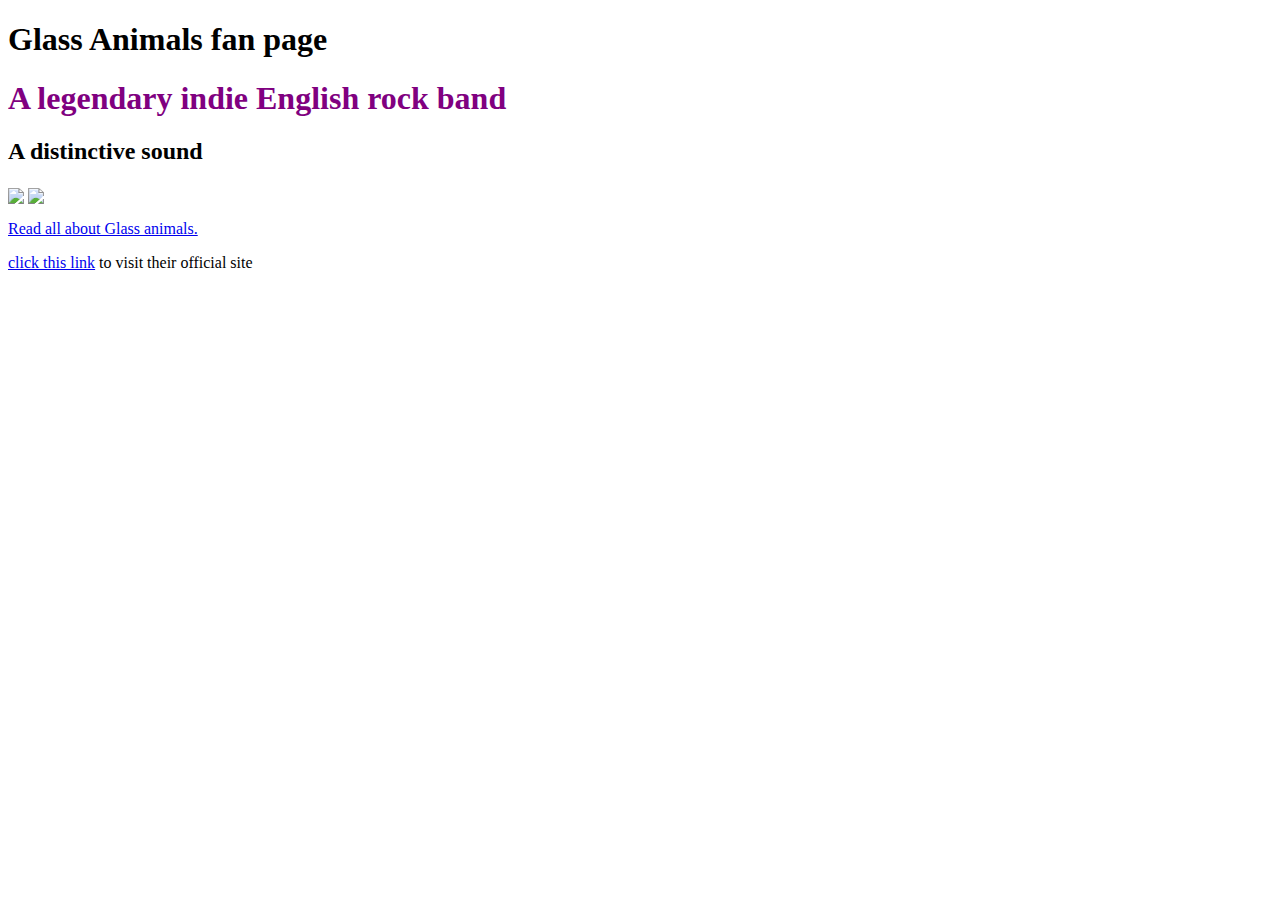
==== index.html @ e4cb8a3f "Add files via upload" ====
<!DOCTYPE html>
<html class="no-js" lang="en"><head><meta http-equiv="Content-Type" content="text/html; charset=UTF-8">

<meta http-equiv="x-ua-compatible"  content="ie=edge">
<meta name="viewport" content="width=device-width, initial-scale=1.0">
<title>Glass animals fan page</title>

<link rel="stylesheet" type="text/css" href="css/mystyle.css" >

</head>
<body>


<h1>Glass Animals fan page </h1>

<h1><font color= "purple">A legendary indie English rock band</font> </h1>

<link rel="preconnect" href="https://fonts.googleapis.com">
<link rel="preconnect" href="https://fonts.gstatic.com" crossorigin>
<link href="https://fonts.googleapis.com/css2?family=Poppins:ital,wght@0,500;1,300&display=swap" rel="stylesheet">


<h2>A distinctive sound</h2>


<img src="images/glassanimal.jpeg" align="center"> 

<img src="images/vinyl glass animals.jpeg" align="center">

<p> <a href="Bio.html" target="_blank"> Read all about Glass animals. </a><p/p>





<p><a href="https://www.glassanimals.com/how-to-be-a-human-being/"target="_blank">click this link</a> to visit their official site</p>

</body>
</html>
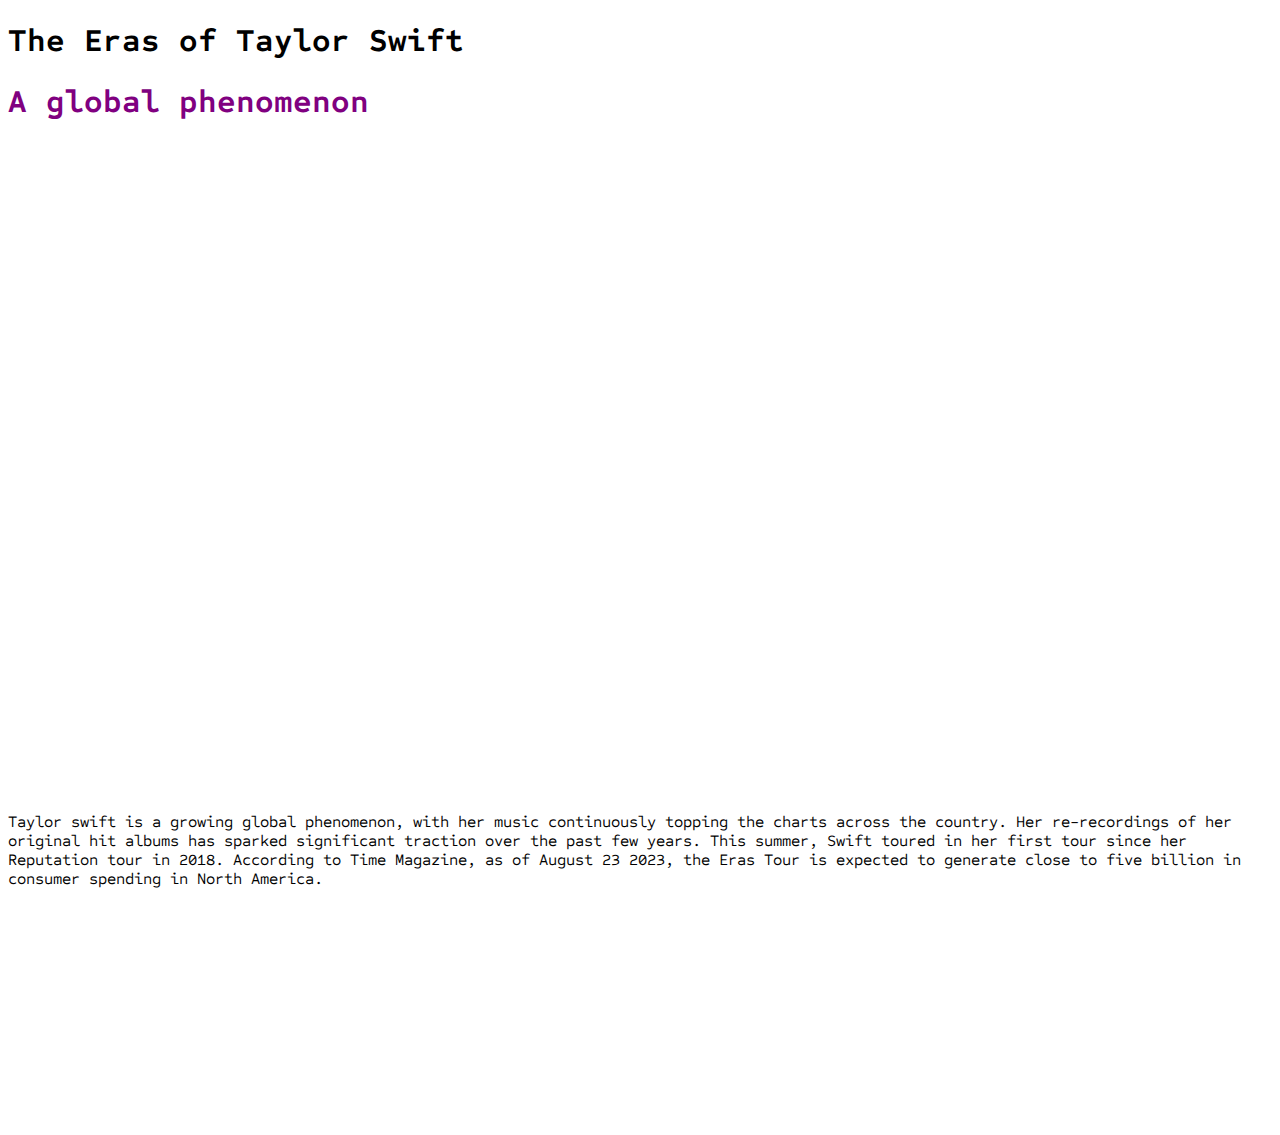
==== commit 42560c4d: "Add files via upload" ====
--- a/index.html
+++ b/index.html
@@ -1,39 +1,39 @@
 <!DOCTYPE html>
 <html class="no-js" lang="en"><head><meta http-equiv="Content-Type" content="text/html; charset=UTF-8">
 
+
 <meta http-equiv="x-ua-compatible"  content="ie=edge">
 <meta name="viewport" content="width=device-width, initial-scale=1.0">
-<title>Glass animals fan page</title>
-
-<link rel="stylesheet" type="text/css" href="css/mystyle.css" >
-
+<title>Taylor Swift: Her Eras</title>
+<head>
+<link rel="preconnect" href="https://fonts.googleapis.com">
+<link rel="preconnect" href="https://fonts.gstatic.com" crossorigin>
+<link href="https://fonts.googleapis.com/css2?family=Fuzzy+Bubbles&family=Poppins:ital,wght@0,500;1,300&family=Roboto:ital,wght@0,100;0,400;1,400;1,500&family=Sometype+Mono:ital@1&display=swap" rel="stylesheet">
+<style>
+body {
+	font-family: 'Sometype Mono', monospace;
+}
+</style>
 </head>
 <body>
 
 
-<h1>Glass Animals fan page </h1>
+<h1>The Eras of Taylor Swift </h1>
 
-<h1><font color= "purple">A legendary indie English rock band</font> </h1>
+<h1><font color= "purple">A global phenomenon</font> </h1>
 
-<link rel="preconnect" href="https://fonts.googleapis.com">
-<link rel="preconnect" href="https://fonts.gstatic.com" crossorigin>
-<link href="https://fonts.googleapis.com/css2?family=Poppins:ital,wght@0,500;1,300&display=swap" rel="stylesheet">
-
-
-<h2>A distinctive sound</h2>
-
-
-<img src="images/glassanimal.jpeg" align="center"> 
-
-<img src="images/vinyl glass animals.jpeg" align="center">
-
-<p> <a href="Bio.html" target="_blank"> Read all about Glass animals. </a><p/p>
+<iframe src='https://cdn.knightlab.com/libs/timeline3/latest/embed/index.html?source=1H7JJpM-ktouig1qcnsD-bJ5UzmdmOC91SwAu78_l91w&font=Default&lang=en&initial_zoom=2&height=650' width='100%' height='650' webkitallowfullscreen mozallowfullscreen allowfullscreen frameborder='0'></iframe>
 
 
 
 
-
-<p><a href="https://www.glassanimals.com/how-to-be-a-human-being/"target="_blank">click this link</a> to visit their official site</p>
+<p>Taylor swift is a growing global phenomenon, with her music continuously topping the charts across the country. Her re-recordings of her original hit albums has sparked significant traction over the past few years. This summer, Swift toured in her first tour since her Reputation tour in 2018. According to Time Magazine, as of August 23 2023, the Eras Tour is expected to generate close to five billion in consumer spending in North America. <p> 
 
 </body>
+
+<div>
+<iframe frameborder="0" class="juxtapose" width="100%" height="219" src="https://cdn.knightlab.com/libs/juxtapose/latest/embed/index.html?uid=a9daa4f4-72bb-11ee-b5be-6595d9b17862"></iframe>
+</div>
+
+
 </html>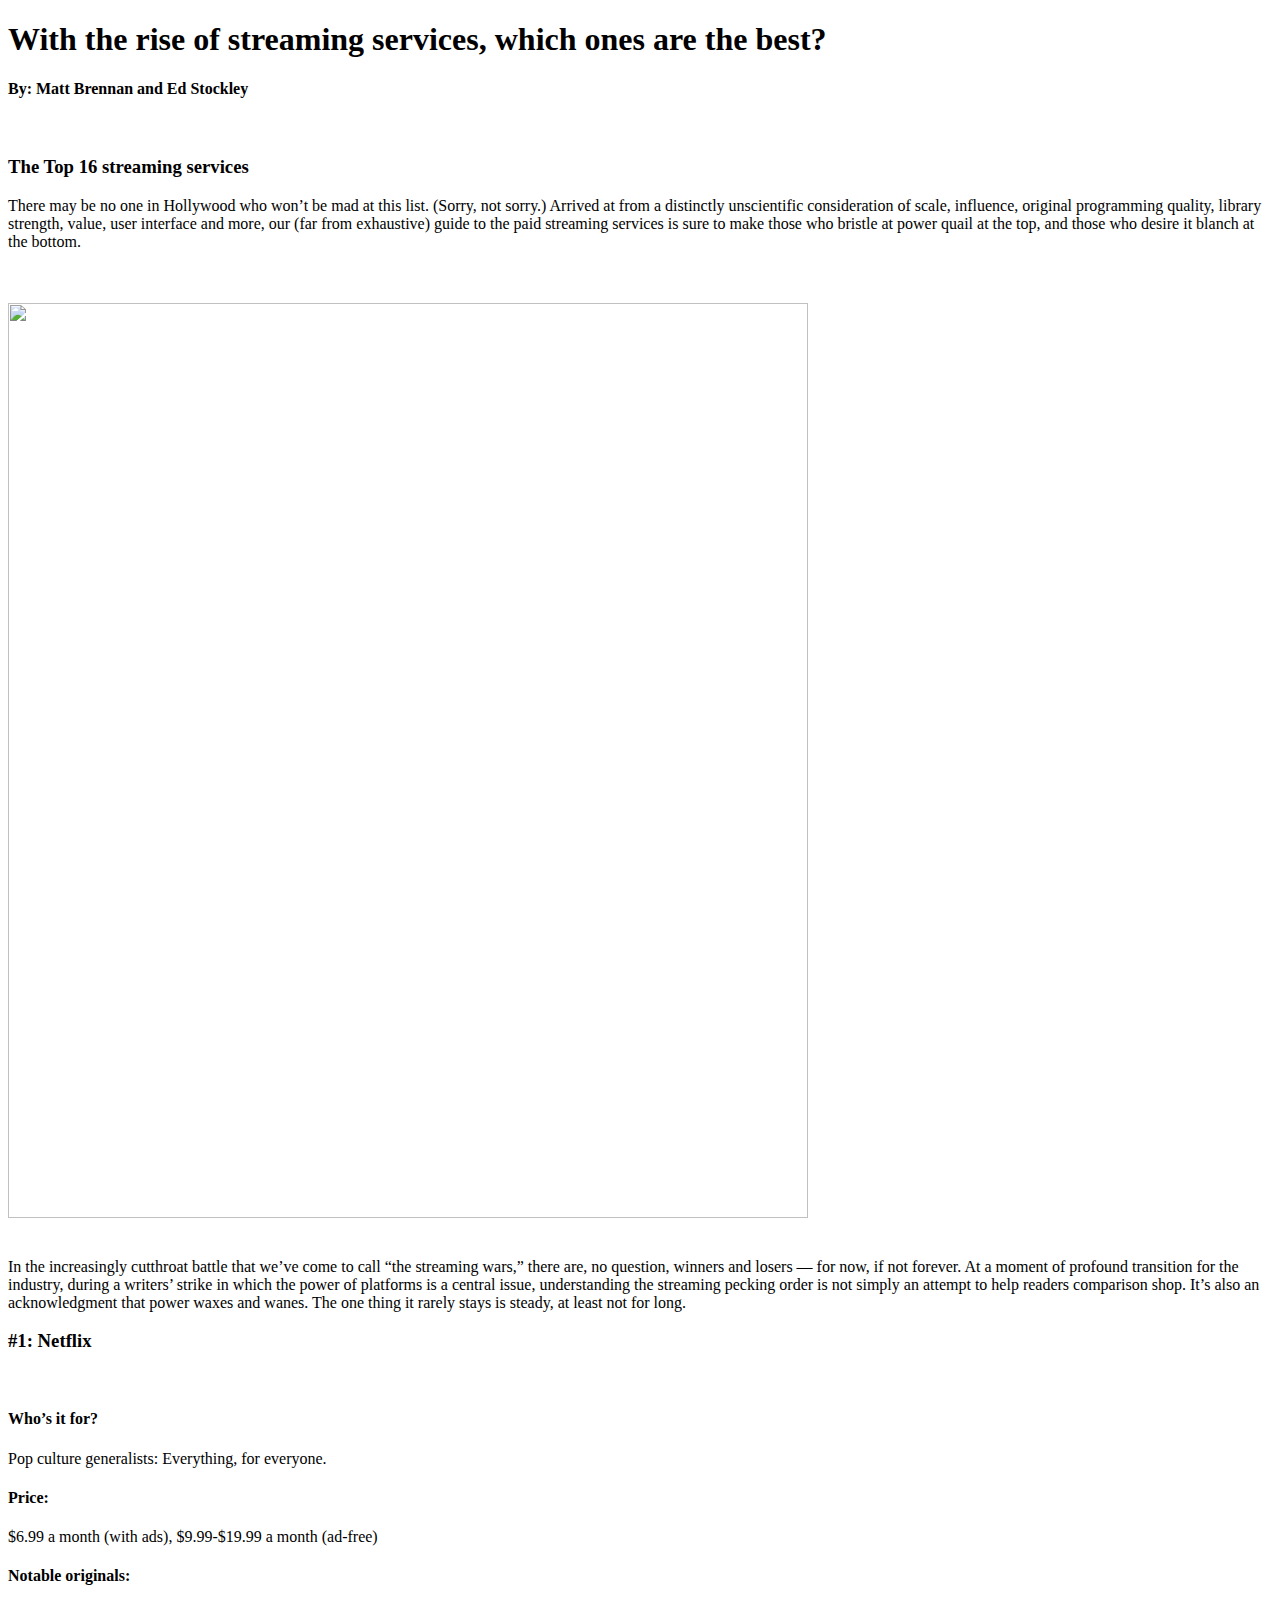
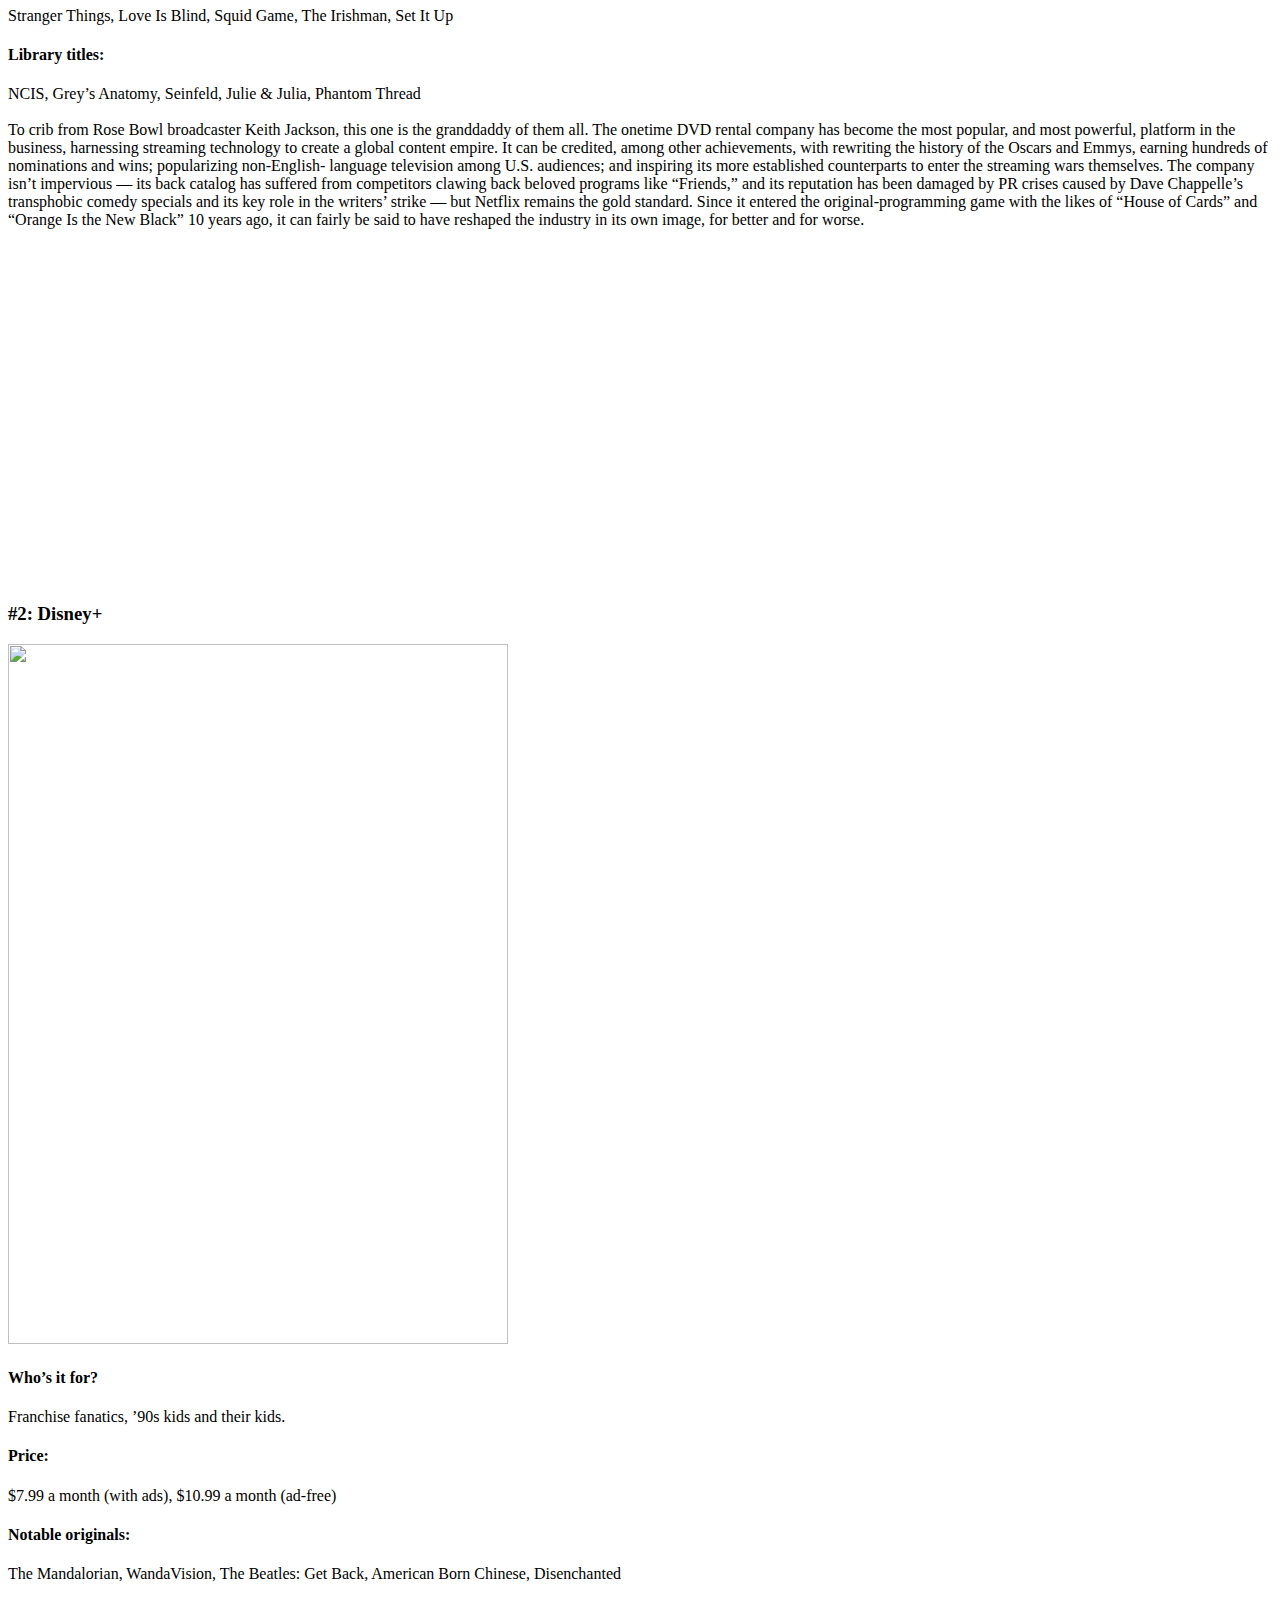
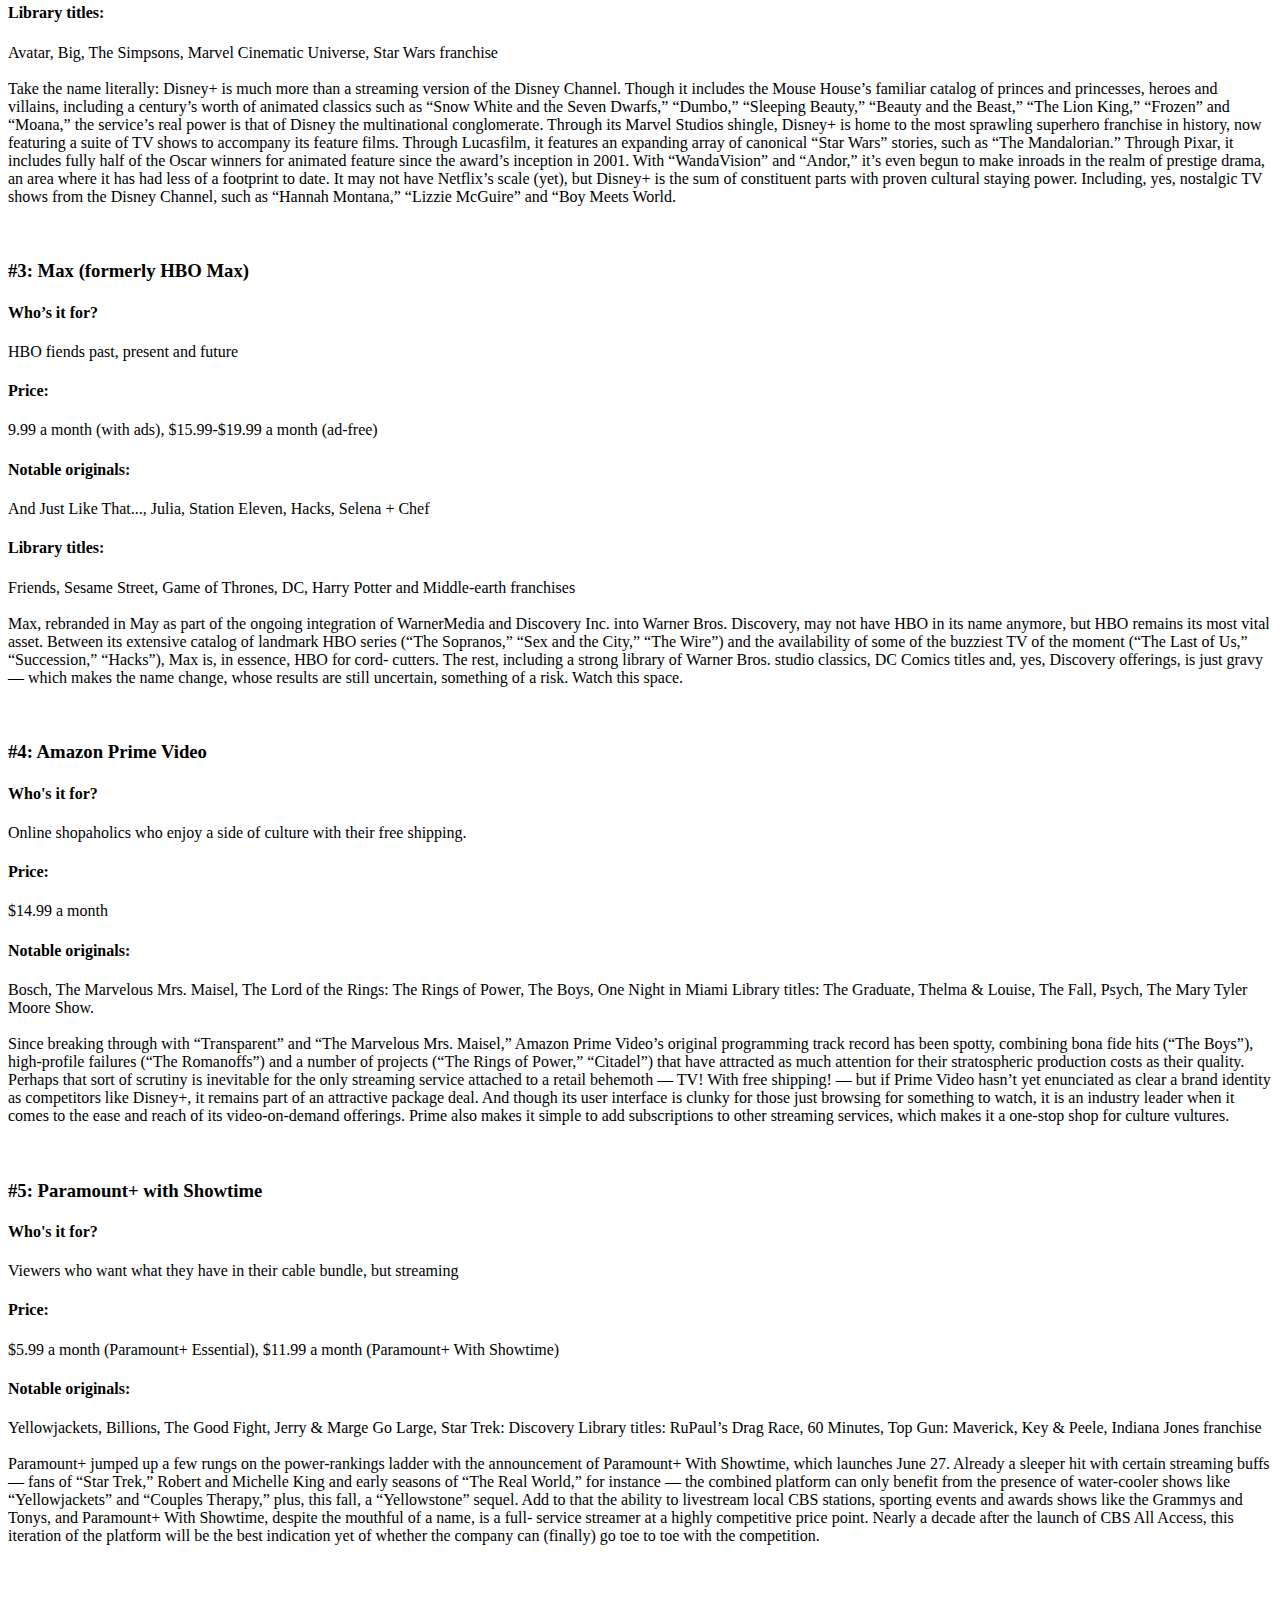
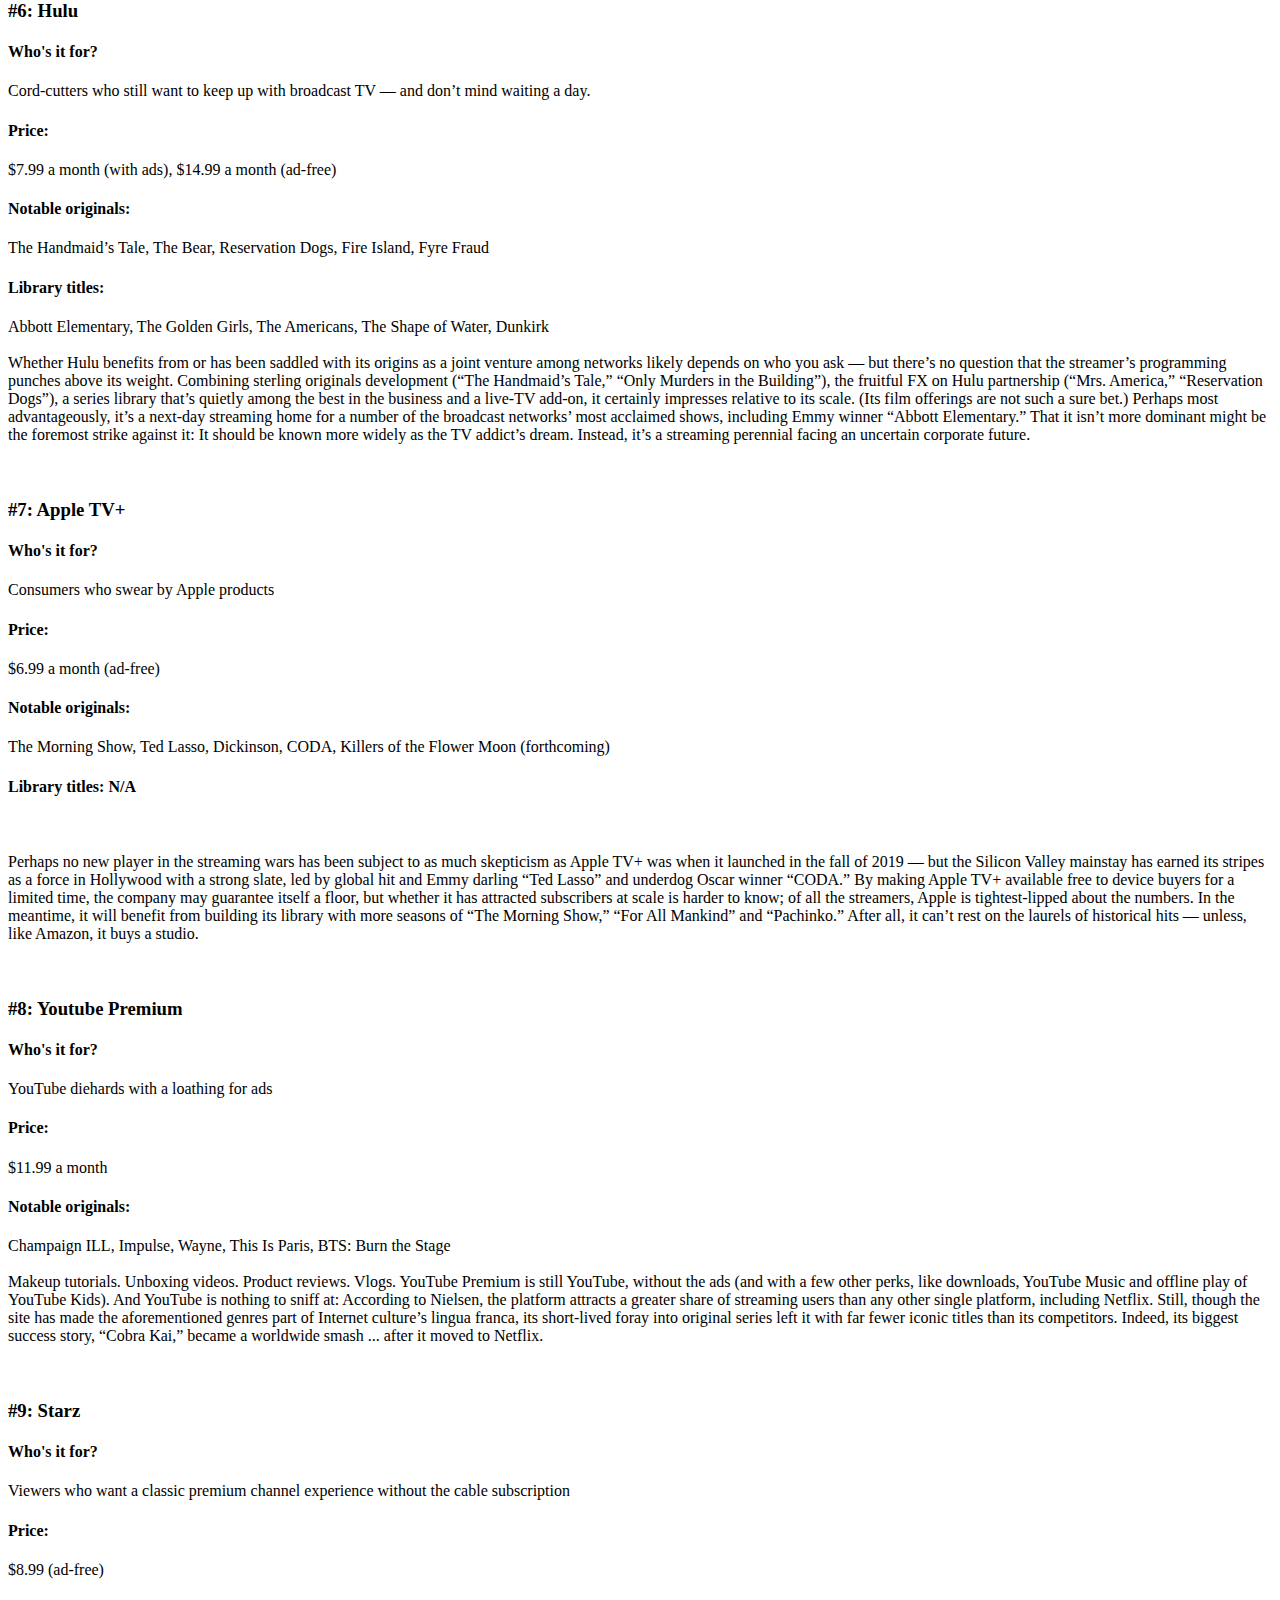
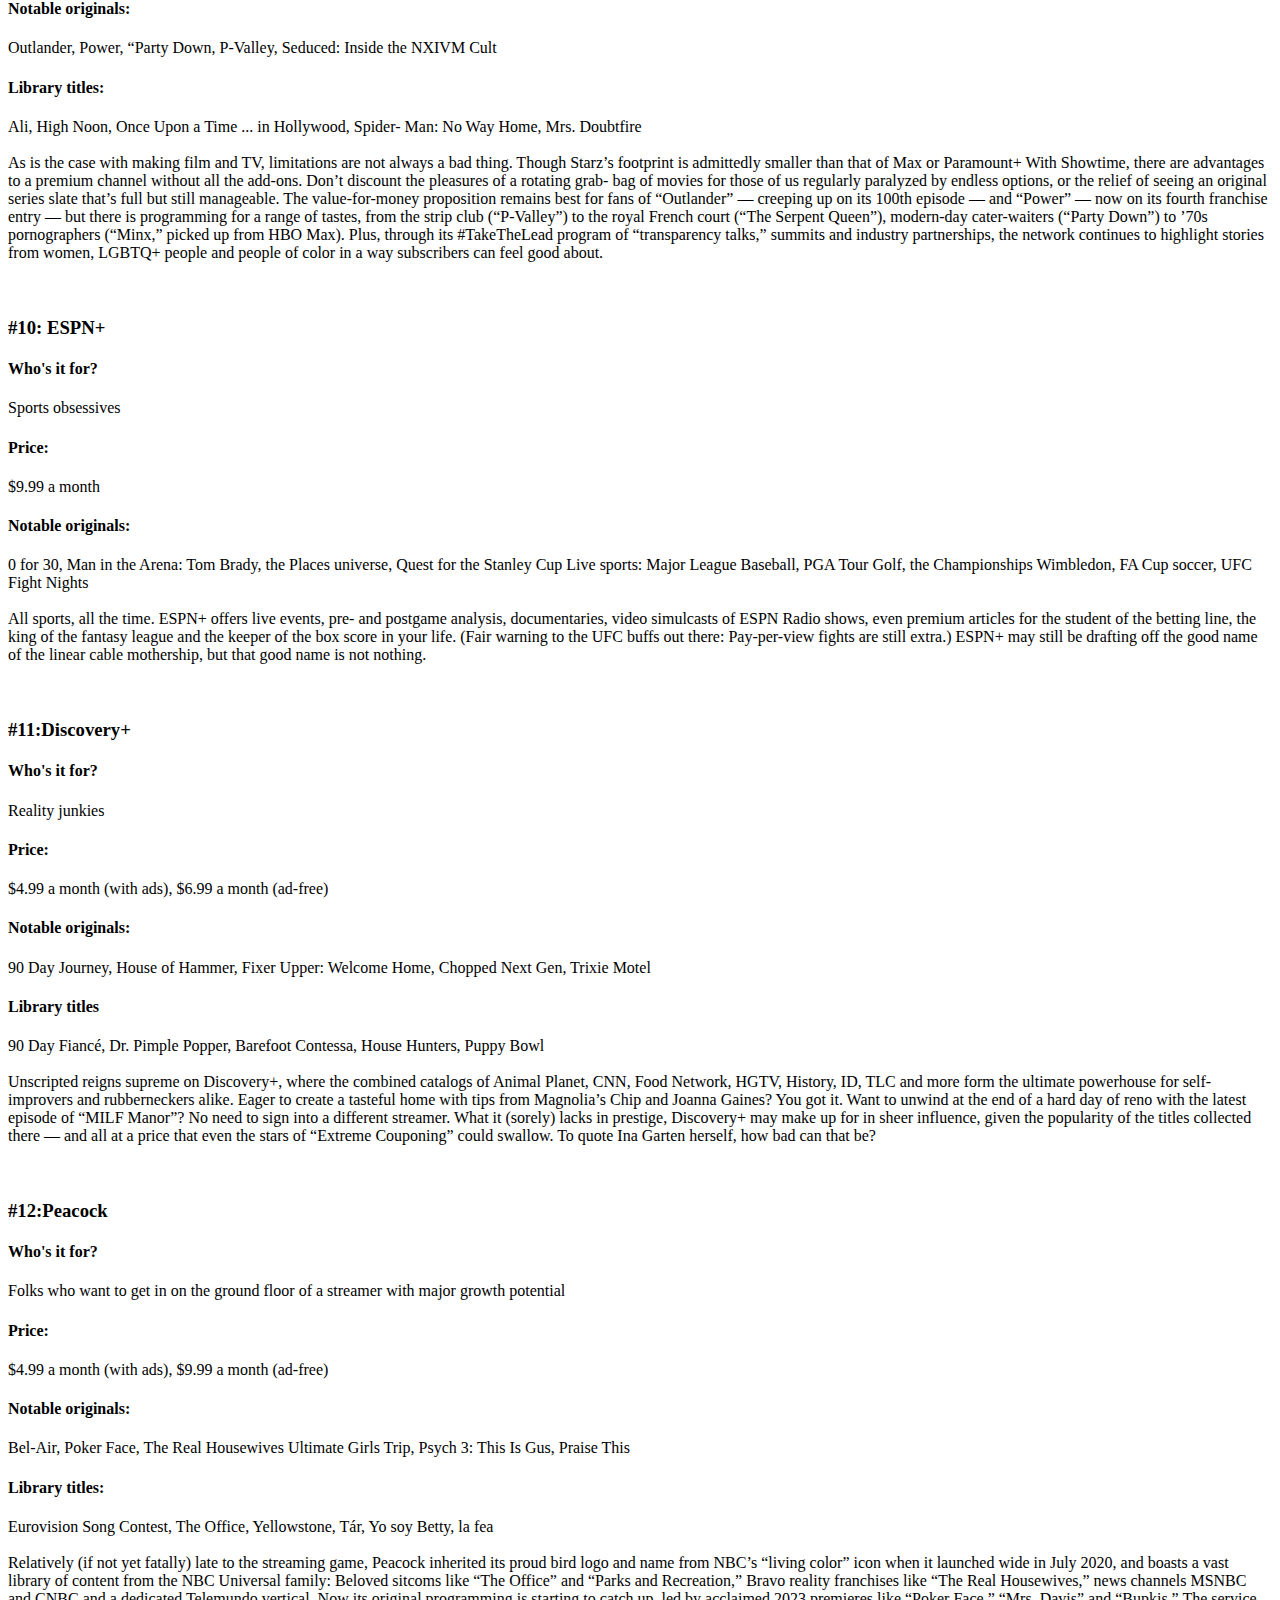
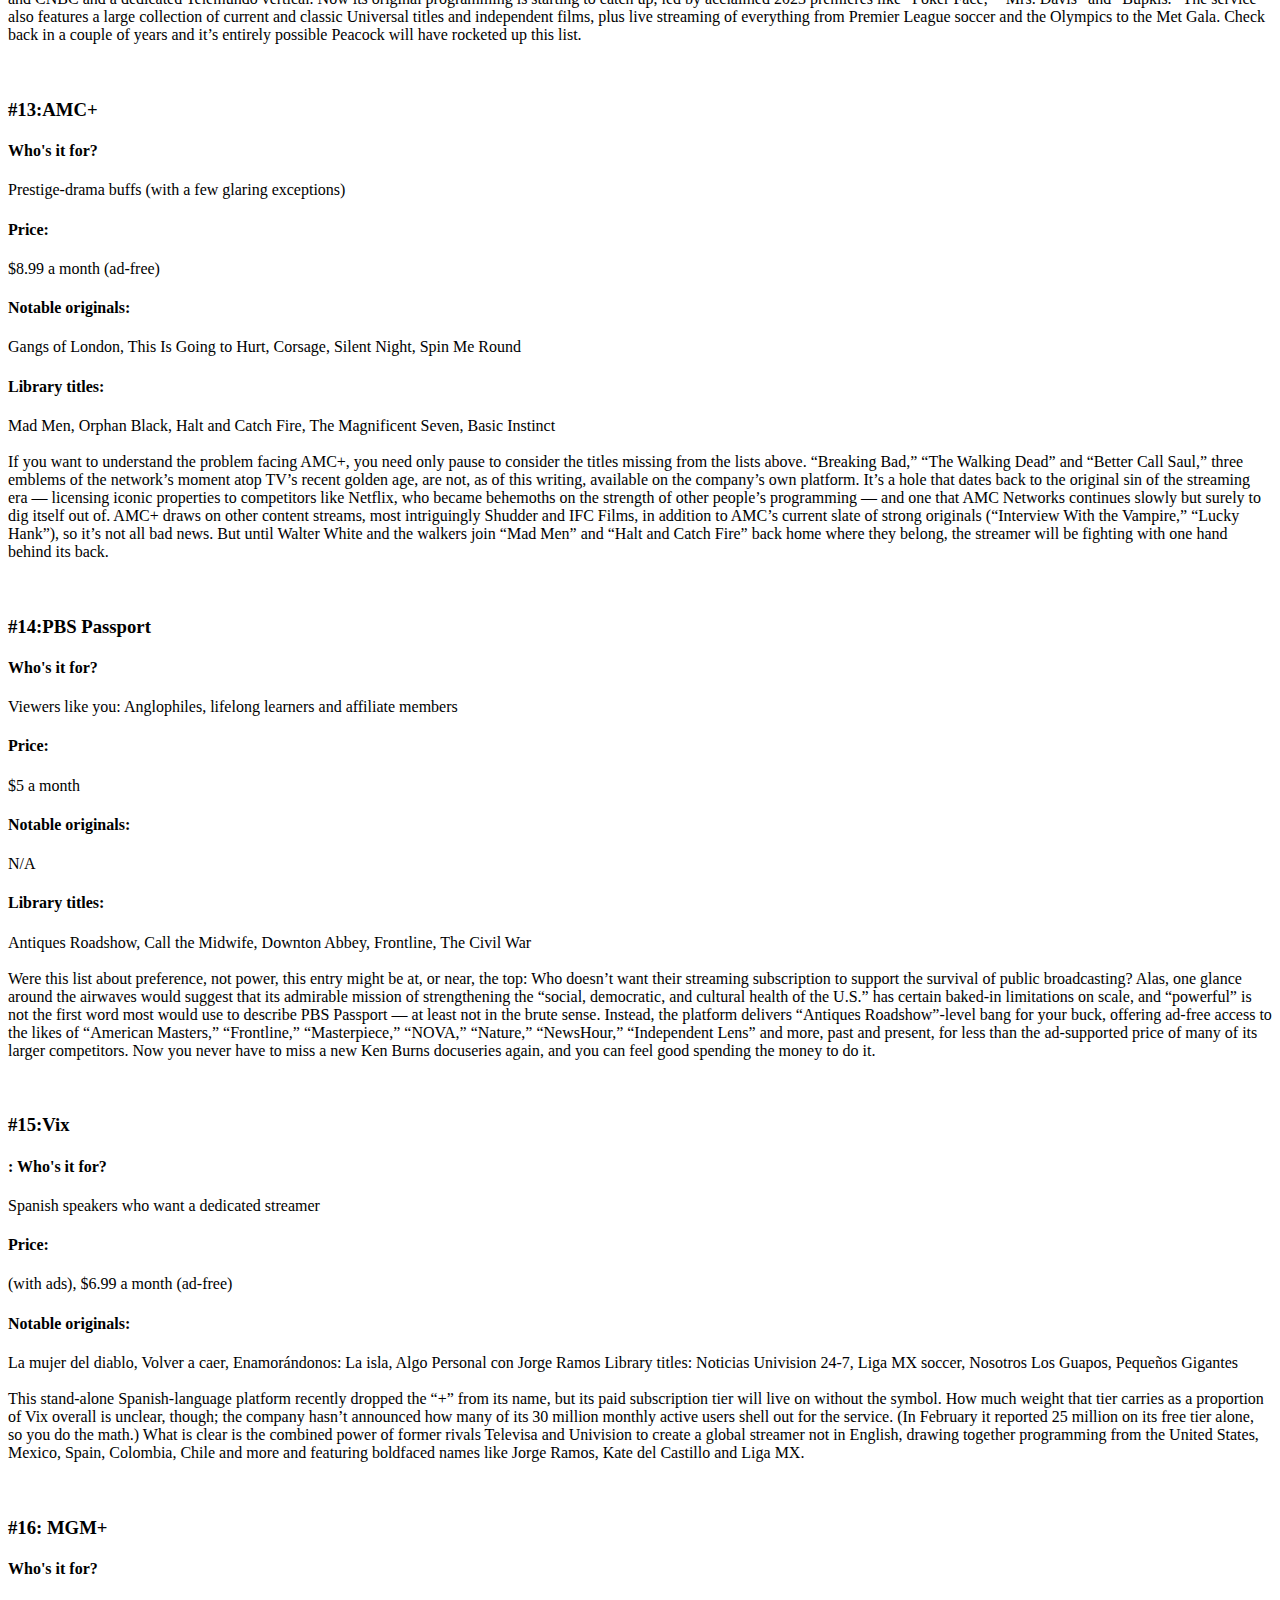
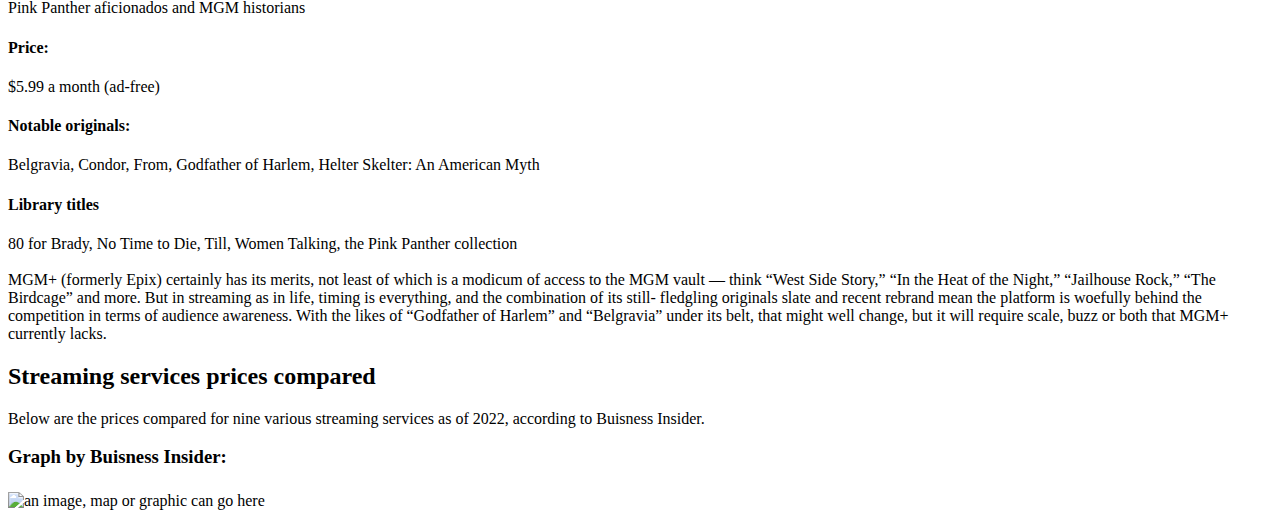
==== commit c00a1d5c: "Add files via upload" ====
--- a/index.html
+++ b/index.html
@@ -1,39 +1,497 @@
-<!DOCTYPE html>
-<html class="no-js" lang="en"><head><meta http-equiv="Content-Type" content="text/html; charset=UTF-8">
-
-
-<meta http-equiv="x-ua-compatible"  content="ie=edge">
+
+<!doctype html>
+<html class="no-js" lang="en" dir="ltr">
+<head>
+<meta charset="utf-8">
+<meta http-equiv="x-ua-compatible" content="ie=edge">
 <meta name="viewport" content="width=device-width, initial-scale=1.0">
-<title>Taylor Swift: Her Eras</title>
-<head>
-<link rel="preconnect" href="https://fonts.googleapis.com">
-<link rel="preconnect" href="https://fonts.gstatic.com" crossorigin>
-<link href="https://fonts.googleapis.com/css2?family=Fuzzy+Bubbles&family=Poppins:ital,wght@0,500;1,300&family=Roboto:ital,wght@0,100;0,400;1,400;1,500&family=Sometype+Mono:ital@1&display=swap" rel="stylesheet">
-<style>
-body {
-	font-family: 'Sometype Mono', monospace;
-}
-</style>
+<title>Top streaming services</title>
+<link rel="stylesheet" href="css/foundation.css">
+<link rel="stylesheet" href="css/app.css">
 </head>
 <body>
 
-
-<h1>The Eras of Taylor Swift </h1>
-
-<h1><font color= "purple">A global phenomenon</font> </h1>
-
-<iframe src='https://cdn.knightlab.com/libs/timeline3/latest/embed/index.html?source=1H7JJpM-ktouig1qcnsD-bJ5UzmdmOC91SwAu78_l91w&font=Default&lang=en&initial_zoom=2&height=650' width='100%' height='650' webkitallowfullscreen mozallowfullscreen allowfullscreen frameborder='0'></iframe>
-
-
-
-
-<p>Taylor swift is a growing global phenomenon, with her music continuously topping the charts across the country. Her re-recordings of her original hit albums has sparked significant traction over the past few years. This summer, Swift toured in her first tour since her Reputation tour in 2018. According to Time Magazine, as of August 23 2023, the Eras Tour is expected to generate close to five billion in consumer spending in North America. <p> 
-
+<div class="grid-container-fluid introbox"> 
+<div class="grid-container">
+<div class= "grid-x grid-padding-x grid-padding-x">
+<div class= "large-12 cell introbox">
+<h1> With the rise of streaming services, which ones are the best? </h1>
+<h4> By: Matt Brennan and Ed Stockley</h4>
+</div>
+</div>
+</div>
+</div>
+<br> 
+<div class="grid-container">
+<div class="grid-x grid-padding-x grid-margin-y"> 
+<div class="large-8 medium-6 small-12 cell"> 
+<h3>The Top 16 streaming services </h3>
+<p> There may be no one in Hollywood who won’t be mad at this list. (Sorry, not sorry.) Arrived at from a distinctly unscientific consideration of scale, influence, original programming quality, library strength, value, user interface and more, our (far from exhaustive) guide to the paid streaming services is sure to make those who bristle at power quail at the top, and those who desire it blanch at the bottom.<p>
+<br><br>
+<img src="/Users/jennygable/Desktop/FoundationStarter/images/streamlogos.jpg" width = "800" height = "915"/><br>
+<br><br>
+In the increasingly cutthroat battle that we’ve come to call “the
+streaming wars,” there are, no question, winners and losers — for now, if
+not forever. At a moment of profound transition for the industry, during a
+writers’ strike in which the power of platforms is a central issue,
+understanding the streaming pecking order is not simply an attempt to help
+readers comparison shop. It’s also an acknowledgment that power waxes and
+wanes. The one thing it rarely stays is steady, at least not for long.
+<br>
+
+<h3>#1: Netflix </h3>
+<br>
+
+<h4>Who’s it for?</h4> 
+Pop culture generalists: Everything, for everyone.
+
+<h4>Price:</h4> $6.99 a month (with ads), $9.99-$19.99 a month (ad-free)
+<h4>Notable originals:</h4> Stranger Things, Love Is Blind, Squid Game, The
+Irishman, Set It Up
+<h4>Library titles:</h4> NCIS, Grey’s Anatomy, Seinfeld, Julie & Julia, Phantom
+Thread <br>
+<br>
+To crib from Rose Bowl broadcaster Keith Jackson, this one is the
+granddaddy of them all. The onetime DVD rental company has become the most
+popular, and most powerful, platform in the business, harnessing streaming
+technology to create a global content empire. It can be credited, among
+other achievements, with rewriting the history of the Oscars and Emmys,
+earning hundreds of nominations and wins; popularizing non-English-
+language television among U.S. audiences; and inspiring its more
+established counterparts to enter the streaming wars themselves. The
+company isn’t impervious — its back catalog has suffered from competitors
+clawing back beloved programs like “Friends,” and its reputation has been
+damaged by PR crises caused by Dave Chappelle’s transphobic comedy
+specials and its key role in the writers’ strike — but Netflix remains the
+gold standard. Since it entered the original-programming game with the
+likes of “House of Cards” and “Orange Is the New Black” 10 years ago, it
+can fairly be said to have reshaped the industry in its own image, for
+better and for worse.
+
+<iframe width="560" height="315" src="https://www.youtube.com/embed/sY2djp46FeY?si=3LyfZEbZRUtZX8j_" title="YouTube video player" frameborder="0" allow="accelerometer; autoplay; clipboard-write; encrypted-media; gyroscope; picture-in-picture; web-share" allowfullscreen></iframe> 
+<br>
+<br>
+<br>
+<h3> #2: Disney+ </h3>
+<img src="/Users/jennygable/Desktop/FoundationStarter/images/disney.png" width = "500" height = "700"/><br>
+<h4>Who’s it for?</h4> 
+Franchise fanatics, ’90s kids and their kids.
+
+<h4>Price:</h4> $7.99 a month (with ads), $10.99 a month (ad-free) 
+<h4>Notable originals:</h4>The Mandalorian, WandaVision, The Beatles: Get Back,
+American Born Chinese, Disenchanted
+<h4>Library titles:</h4> Avatar, Big, The Simpsons, Marvel Cinematic Universe, Star
+Wars franchise <br>
+<br> 
+
+Take the name literally: Disney+ is much more than a streaming version of
+the Disney Channel. Though it includes the Mouse House’s familiar catalog
+of princes and princesses, heroes and villains, including a century’s
+worth of animated classics such as “Snow White and the Seven Dwarfs,”
+“Dumbo,” “Sleeping Beauty,” “Beauty and the Beast,” “The Lion King,”
+“Frozen” and “Moana,” the service’s real power is that of Disney the
+multinational conglomerate. Through its Marvel Studios shingle, Disney+ is
+home to the most sprawling superhero franchise in history, now featuring a
+suite of TV shows to accompany its feature films. Through Lucasfilm, it
+features an expanding array of canonical “Star Wars” stories, such as “The
+Mandalorian.” Through Pixar, it includes fully half of the Oscar winners
+for animated feature since the award’s inception in 2001. With
+“WandaVision” and “Andor,” it’s even begun to make inroads in the realm of
+prestige drama, an area where it has had less of a footprint to date. It
+may not have Netflix’s scale (yet), but Disney+ is the sum of constituent
+parts with proven cultural staying power. Including, yes, nostalgic TV
+shows from the Disney Channel, such as “Hannah Montana,” “Lizzie McGuire”
+and “Boy Meets World.
+<br>
+<br>
+<br>
+<h3>#3: Max (formerly HBO Max) </h3>
+<h4>Who’s it for?</h4> 
+HBO fiends past, present and future
+
+<h4>Price: </h4>9.99 a month (with ads), $15.99-$19.99 a month (ad-free) 
+<h4>Notable originals:</h4>And Just Like That..., Julia, Station Eleven, Hacks,
+Selena + Chef
+<h4>Library titles:</h4> Friends, Sesame Street, Game of Thrones, DC, Harry Potter
+and Middle-earth franchises <br>
+<br>
+
+Max, rebranded in May as part of the ongoing integration of WarnerMedia
+and Discovery Inc. into Warner Bros. Discovery, may not have HBO in its
+name anymore, but HBO remains its most vital asset. Between its extensive
+catalog of landmark HBO series (“The Sopranos,” “Sex and the City,” “The
+Wire”) and the availability of some of the buzziest TV of the moment (“The
+Last of Us,” “Succession,” “Hacks”), Max is, in essence, HBO for cord-
+cutters. The rest, including a strong library of Warner Bros. studio
+classics, DC Comics titles and, yes, Discovery offerings, is just gravy —
+which makes the name change, whose results are still uncertain, something
+of a risk. Watch this space.
+<br>
+<br>
+<br>
+<h3> #4: Amazon Prime Video </h3>
+<h4> Who's it for? </h4>
+Online shopaholics who enjoy a side of culture with their
+free shipping.
+
+<h4>Price: </h4>$14.99 a month
+<h4>Notable originals:</h4>Bosch, The Marvelous Mrs. Maisel, The Lord of the
+Rings: The Rings of Power, The Boys, One Night in Miami
+Library titles: The Graduate, Thelma & Louise, The Fall, Psych, The Mary
+Tyler Moore Show.<br>
+<br>
+
+Since breaking through with “Transparent” and “The Marvelous Mrs. Maisel,”
+Amazon Prime Video’s original programming track record has been spotty,
+combining bona fide hits (“The Boys”), high-profile failures (“The
+Romanoffs”) and a number of projects (“The Rings of Power,” “Citadel”)
+that have attracted as much attention for their stratospheric production
+costs as their quality. Perhaps that sort of scrutiny is inevitable for
+the only streaming service attached to a retail behemoth — TV! With free
+shipping! — but if Prime Video hasn’t yet enunciated as clear a brand
+identity as competitors like Disney+, it remains part of an attractive
+package deal. And though its user interface is clunky for those just
+browsing for something to watch, it is an industry leader when it comes to
+the ease and reach of its video-on-demand offerings. Prime also makes it
+simple to add subscriptions to other streaming services, which makes it a
+one-stop shop for culture vultures.
+<br>
+<br>
+<br>
+<h3> #5: Paramount+ with Showtime </h3>
+<h4> Who's it for? </h4>
+Viewers who want what they have in their cable bundle, but
+streaming
+
+<h4>Price: </h4>$5.99 a month (Paramount+ Essential), $11.99 a month (Paramount+
+With Showtime)
+<h4>Notable originals:</h4>Yellowjackets, Billions, The Good Fight, Jerry & Marge
+Go Large, Star Trek: Discovery
+Library titles: RuPaul’s Drag Race, 60 Minutes, Top Gun: Maverick, Key &
+Peele, Indiana Jones franchise<br>
+<br>
+
+Paramount+ jumped up a few rungs on the power-rankings ladder with the
+announcement of Paramount+ With Showtime, which launches June 27. Already
+a sleeper hit with certain streaming buffs — fans of “Star Trek,” Robert
+and Michelle King and early seasons of “The Real World,” for instance —
+the combined platform can only benefit from the presence of water-cooler
+shows like “Yellowjackets” and “Couples Therapy,” plus, this fall, a
+“Yellowstone” sequel. Add to that the ability to livestream local CBS
+stations, sporting events and awards shows like the Grammys and Tonys, and
+Paramount+ With Showtime, despite the mouthful of a name, is a full-
+service streamer at a highly competitive price point. Nearly a decade
+after the launch of CBS All Access, this iteration of the platform will be
+the best indication yet of whether the company can (finally) go toe to toe
+with the competition.
+<br>
+<br>
+<br>
+<h3>#6: Hulu </h3>
+<h4> Who's it for? </h4>
+Cord-cutters who still want to keep up with broadcast TV —
+and don’t mind waiting a day.
+
+
+<h4> Price: </h4> $7.99 a month (with ads), $14.99 a month (ad-free)
+<h4>Notable originals: </h4>The Handmaid’s Tale, The Bear, Reservation Dogs, Fire
+Island, Fyre Fraud
+<h4>Library titles: </h4>Abbott Elementary, The Golden Girls, The Americans, The
+Shape of Water, Dunkirk<br>
+<br>
+
+Whether Hulu benefits from or has been saddled with its origins as a joint
+venture among networks likely depends on who you ask — but there’s no
+question that the streamer’s programming punches above its weight.
+Combining sterling originals development (“The Handmaid’s Tale,” “Only
+Murders in the Building”), the fruitful FX on Hulu partnership (“Mrs.
+America,” “Reservation Dogs”), a series library that’s quietly among the
+best in the business and a live-TV add-on, it certainly impresses relative
+to its scale. (Its film offerings are not such a sure bet.) Perhaps most
+advantageously, it’s a next-day streaming home for a number of the
+broadcast networks’ most acclaimed shows, including Emmy winner “Abbott
+Elementary.” That it isn’t more dominant might be the foremost strike
+against it: It should be known more widely as the TV addict’s dream.
+Instead, it’s a streaming perennial facing an uncertain corporate future.
+<br>
+<br>
+<br>
+<h3>#7: Apple TV+ </h3>
+<h4> Who's it for? </h4>
+ Consumers who swear by Apple products
+
+ <h4>Price: </h4>$6.99 a month (ad-free) 
+ <h4>Notable originals: </h4>The Morning Show, Ted Lasso, Dickinson, CODA, Killers
+of the Flower Moon (forthcoming)
+<h4>Library titles: N/A </h4> <br>
+<br>
+Perhaps no new player in the streaming wars has been subject to as much
+skepticism as Apple TV+ was when it launched in the fall of 2019 — but the
+Silicon Valley mainstay has earned its stripes as a force in Hollywood
+with a strong slate, led by global hit and Emmy darling “Ted Lasso” and
+underdog Oscar winner “CODA.” By making Apple TV+ available free to device
+buyers for a limited time, the company may guarantee itself a floor, but
+whether it has attracted subscribers at scale is harder to know; of all
+the streamers, Apple is tightest-lipped about the numbers. In the
+meantime, it will benefit from building its library with more seasons of
+“The Morning Show,” “For All Mankind” and “Pachinko.” After all, it can’t
+rest on the laurels of historical hits — unless, like Amazon, it buys a
+studio.
+<br>
+<br>
+<br>
+<h3>#8: Youtube Premium</h3>
+<h4>Who's it for? </h4>
+YouTube diehards with a loathing for ads
+
+
+<h4>Price: </h4>$11.99 a month
+<h4>Notable originals: </h4>Champaign ILL, Impulse, Wayne, This Is Paris, BTS: Burn
+the Stage <br>
+<br>
+
+Makeup tutorials. Unboxing videos. Product reviews. Vlogs. YouTube Premium
+is still YouTube, without the ads (and with a few other perks, like
+downloads, YouTube Music and offline play of YouTube Kids). And YouTube is
+nothing to sniff at: According to Nielsen, the platform attracts a greater
+share of streaming users than any other single platform, including
+Netflix. Still, though the site has made the aforementioned genres part of
+Internet culture’s lingua franca, its short-lived foray into original
+series left it with far fewer iconic titles than its competitors. Indeed,
+its biggest success story, “Cobra Kai,” became a worldwide smash ... after
+it moved to Netflix.
+<br>
+<br>
+<br>
+<h3>#9: Starz </h3>
+<h4>Who's it for? </h4>
+Viewers who want a classic premium channel experience
+without the cable subscription
+
+
+<h4>Price:</h4> $8.99 (ad-free) 
+<h4>Notable originals: </h4>Outlander, Power, “Party Down, P-Valley, Seduced:
+Inside the NXIVM Cult
+<h4>Library titles: </h4>Ali, High Noon, Once Upon a Time ... in Hollywood, Spider-
+Man: No Way Home, Mrs. Doubtfire <br>
+<br>
+
+As is the case with making film and TV, limitations are not always a bad
+thing. Though Starz’s footprint is admittedly smaller than that of Max or
+Paramount+ With Showtime, there are advantages to a premium channel
+without all the add-ons. Don’t discount the pleasures of a rotating grab-
+bag of movies for those of us regularly paralyzed by endless options, or
+the relief of seeing an original series slate that’s full but still
+manageable. The value-for-money proposition remains best for fans of
+“Outlander” — creeping up on its 100th episode — and “Power” — now on its
+fourth franchise entry — but there is programming for a range of tastes,
+from the strip club (“P-Valley”) to the royal French court (“The Serpent
+Queen”), modern-day cater-waiters (“Party Down”) to ’70s pornographers
+(“Minx,” picked up from HBO Max). Plus, through its #TakeTheLead program
+of “transparency talks,” summits and industry partnerships, the network
+continues to highlight stories from women, LGBTQ+ people and people of
+color in a way subscribers can feel good about.
+<br>
+<br>
+<br>
+<h3>#10: ESPN+ </h3>
+<h4> Who's it for? </h4>
+Sports obsessives 
+
+
+<h4>Price:</h4>$9.99 a month 
+<h4>Notable originals: </h4>0 for 30, Man in the Arena: Tom Brady, the Places
+universe, Quest for the Stanley Cup
+Live sports: Major League Baseball, PGA Tour Golf, the Championships
+Wimbledon, FA Cup soccer, UFC Fight Nights<br>
+<br> 
+
+All sports, all the time. ESPN+ offers live events, pre- and postgame
+analysis, documentaries, video simulcasts of ESPN Radio shows, even
+premium articles for the student of the betting line, the king of the
+fantasy league and the keeper of the box score in your life. (Fair warning
+to the UFC buffs out there: Pay-per-view fights are still extra.) ESPN+
+may still be drafting off the good name of the linear cable mothership,
+but that good name is not nothing.
+<br>
+<br>
+<br>
+<h3>#11:Discovery+</h3>
+<h4>Who's it for? </h4>
+Reality junkies 
+
+
+<h4>Price:</h4>$4.99 a month (with ads), $6.99 a month (ad-free) 
+<h4>Notable originals:</h4>90 Day Journey, House of Hammer, Fixer Upper: Welcome
+Home, Chopped Next Gen, Trixie Motel
+<h4>Library titles</h4>90 Day Fiancé, Dr. Pimple Popper, Barefoot Contessa, House
+Hunters, Puppy Bowl <br>
+<br>
+
+Unscripted reigns supreme on Discovery+, where the combined catalogs of
+Animal Planet, CNN, Food Network, HGTV, History, ID, TLC and more form the
+ultimate powerhouse for self-improvers and rubberneckers alike. Eager to
+create a tasteful home with tips from Magnolia’s Chip and Joanna Gaines?
+You got it. Want to unwind at the end of a hard day of reno with the
+latest episode of “MILF Manor”? No need to sign into a different streamer.
+What it (sorely) lacks in prestige, Discovery+ may make up for in sheer
+influence, given the popularity of the titles collected there — and all at
+a price that even the stars of “Extreme Couponing” could swallow. To quote
+Ina Garten herself, how bad can that be?
+<br>
+<br>
+<br>
+<h3>#12:Peacock </h3>
+<h4>Who's it for? </h4>
+Folks who want to get in on the ground floor of a streamer
+with major growth potential
+
+
+<h4>Price:</h4>$4.99 a month (with ads), $9.99 a month (ad-free) 
+<h4>Notable originals: </h4>Bel-Air, Poker Face, The Real Housewives Ultimate Girls
+Trip, Psych 3: This Is Gus, Praise This
+<h4>Library titles:</h4> Eurovision Song Contest, The Office, Yellowstone, Tár, Yo
+soy Betty, la fea <br>
+<br>
+Relatively (if not yet fatally) late to the streaming game, Peacock
+inherited its proud bird logo and name from NBC’s “living color” icon when
+it launched wide in July 2020, and boasts a vast library of content from
+the NBC Universal family: Beloved sitcoms like “The Office” and “Parks and
+Recreation,” Bravo reality franchises like “The Real Housewives,” news
+channels MSNBC and CNBC and a dedicated Telemundo vertical. Now its
+original programming is starting to catch up, led by acclaimed 2023
+premieres like “Poker Face,” “Mrs. Davis” and “Bupkis.” The service also
+features a large collection of current and classic Universal titles and
+independent films, plus live streaming of everything from Premier League
+soccer and the Olympics to the Met Gala. Check back in a couple of years
+and it’s entirely possible Peacock will have rocketed up this list.
+<br>
+<br>
+<br>
+<h3>#13:AMC+ </h3>
+<h4>Who's it for? </h4>
+Prestige-drama buffs (with a few glaring exceptions)
+
+<h4>Price:</h4>$8.99 a month (ad-free) 
+<h4>Notable originals:</h4>Gangs of London, This Is Going to Hurt, Corsage, Silent
+Night, Spin Me Round
+<h4>Library titles:</h4>Mad Men, Orphan Black, Halt and Catch Fire, The
+Magnificent Seven, Basic Instinct <br>
+<br>
+
+If you want to understand the problem facing AMC+, you need only pause to
+consider the titles missing from the lists above. “Breaking Bad,” “The
+Walking Dead” and “Better Call Saul,” three emblems of the network’s
+moment atop TV’s recent golden age, are not, as of this writing, available
+on the company’s own platform. It’s a hole that dates back to the original
+sin of the streaming era — licensing iconic properties to competitors like
+Netflix, who became behemoths on the strength of other people’s
+programming — and one that AMC Networks continues slowly but surely to dig
+itself out of. AMC+ draws on other content streams, most intriguingly
+Shudder and IFC Films, in addition to AMC’s current slate of strong
+originals (“Interview With the Vampire,” “Lucky Hank”), so it’s not all
+bad news. But until Walter White and the walkers join “Mad Men” and “Halt
+and Catch Fire” back home where they belong, the streamer will be fighting
+with one hand behind its back.
+<br>
+<br>
+<br>
+<h3>#14:PBS Passport </h3>
+<h4>Who's it for? </h4>
+Viewers like you: Anglophiles, lifelong learners and
+affiliate members
+
+<h4>Price:</h4>$5 a month 
+<h4>Notable originals:</h4>N/A
+<h4>Library titles: </h4>Antiques Roadshow, Call the Midwife, Downton Abbey,
+Frontline, The Civil War<br>
+<br>
+
+Were this list about preference, not power, this entry might be at, or
+near, the top: Who doesn’t want their streaming subscription to support
+the survival of public broadcasting? Alas, one glance around the airwaves
+would suggest that its admirable mission of strengthening the “social,
+democratic, and cultural health of the U.S.” has certain baked-in
+limitations on scale, and “powerful” is not the first word most would use
+to describe PBS Passport — at least not in the brute sense. Instead, the
+platform delivers “Antiques Roadshow”-level bang for your buck, offering
+ad-free access to the likes of “American Masters,” “Frontline,”
+“Masterpiece,” “NOVA,” “Nature,” “NewsHour,” “Independent Lens” and more,
+past and present, for less than the ad-supported price of many of its
+larger competitors. Now you never have to miss a new Ken Burns docuseries
+again, and you can feel good spending the money to do it.
+<br>
+<br>
+<br>
+<h3>#15:Vix </h3>
+<h4>: Who's it for? </h4>
+Spanish speakers who want a dedicated streamer
+
+<h4>Price:</h4>(with ads), $6.99 a month (ad-free) 
+<h4>Notable originals: </h4>La mujer del diablo, Volver a caer, Enamorándonos: La
+isla, Algo Personal con Jorge Ramos
+Library titles: Noticias Univision 24-7, Liga MX soccer, Nosotros Los
+Guapos, Pequeños Gigantes <br>
+<br>
+This stand-alone Spanish-language platform recently dropped the “+” from
+its name, but its paid subscription tier will live on without the symbol.
+How much weight that tier carries as a proportion of Vix overall is
+unclear, though; the company hasn’t announced how many of its 30 million
+monthly active users shell out for the service. (In February it reported
+25 million on its free tier alone, so you do the math.) What is clear is
+the combined power of former rivals Televisa and Univision to create a
+global streamer not in English, drawing together programming from the
+United States, Mexico, Spain, Colombia, Chile and more and featuring
+boldfaced names like Jorge Ramos, Kate del Castillo and Liga MX.
+<br>
+<br>
+<br>
+<h3>#16: MGM+ </h3>
+<h4>Who's it for? </h4>
+Pink Panther aficionados and MGM historians
+
+<h4>Price:</h4>$5.99 a month (ad-free)
+<h4>Notable originals:</h4>Belgravia, Condor, From, Godfather of Harlem, Helter
+Skelter: An American Myth
+<h4>Library titles</h4>80 for Brady, No Time to Die, Till, Women Talking, the
+Pink Panther collection <br>
+<br>
+
+MGM+ (formerly Epix) certainly has its merits, not least of which is a
+modicum of access to the MGM vault — think “West Side Story,” “In the Heat
+of the Night,” “Jailhouse Rock,” “The Birdcage” and more. But in streaming
+as in life, timing is everything, and the combination of its still-
+fledgling originals slate and recent rebrand mean the platform is woefully
+behind the competition in terms of audience awareness. With the likes of
+“Godfather of Harlem” and “Belgravia” under its belt, that might well
+change, but it will require scale, buzz or both that MGM+ currently lacks.
+<br>
+
+
+
+
+
+
+
+
+
+
+</div>
+<! side bar begins here!------> 
+
+<div class="large-4 medium-6 small-12 cell sidebarstyle">
+<h2> Streaming services prices compared</h2>
+<p> Below are the prices compared for nine various streaming services as of 2022, according to Buisness Insider. </p>
+<h3> Graph by Buisness Insider:</h3>
+
+<img src="/Users/jennygable/Desktop/FoundationStarter/images/bardata.jpg"alt="an image, map or graphic can go here" align="middle"/>
+
+
+</div>
+
+<script src="js/vendor/jquery.js"></script>
+<script src="js/vendor/what-input.js"></script>
+<script src="js/vendor/foundation.js"></script>
+<script src="js/app.js"></script>
 </body>
-
-<div>
-<iframe frameborder="0" class="juxtapose" width="100%" height="219" src="https://cdn.knightlab.com/libs/juxtapose/latest/embed/index.html?uid=a9daa4f4-72bb-11ee-b5be-6595d9b17862"></iframe>
-</div>
-
-
-</html>+</html>
